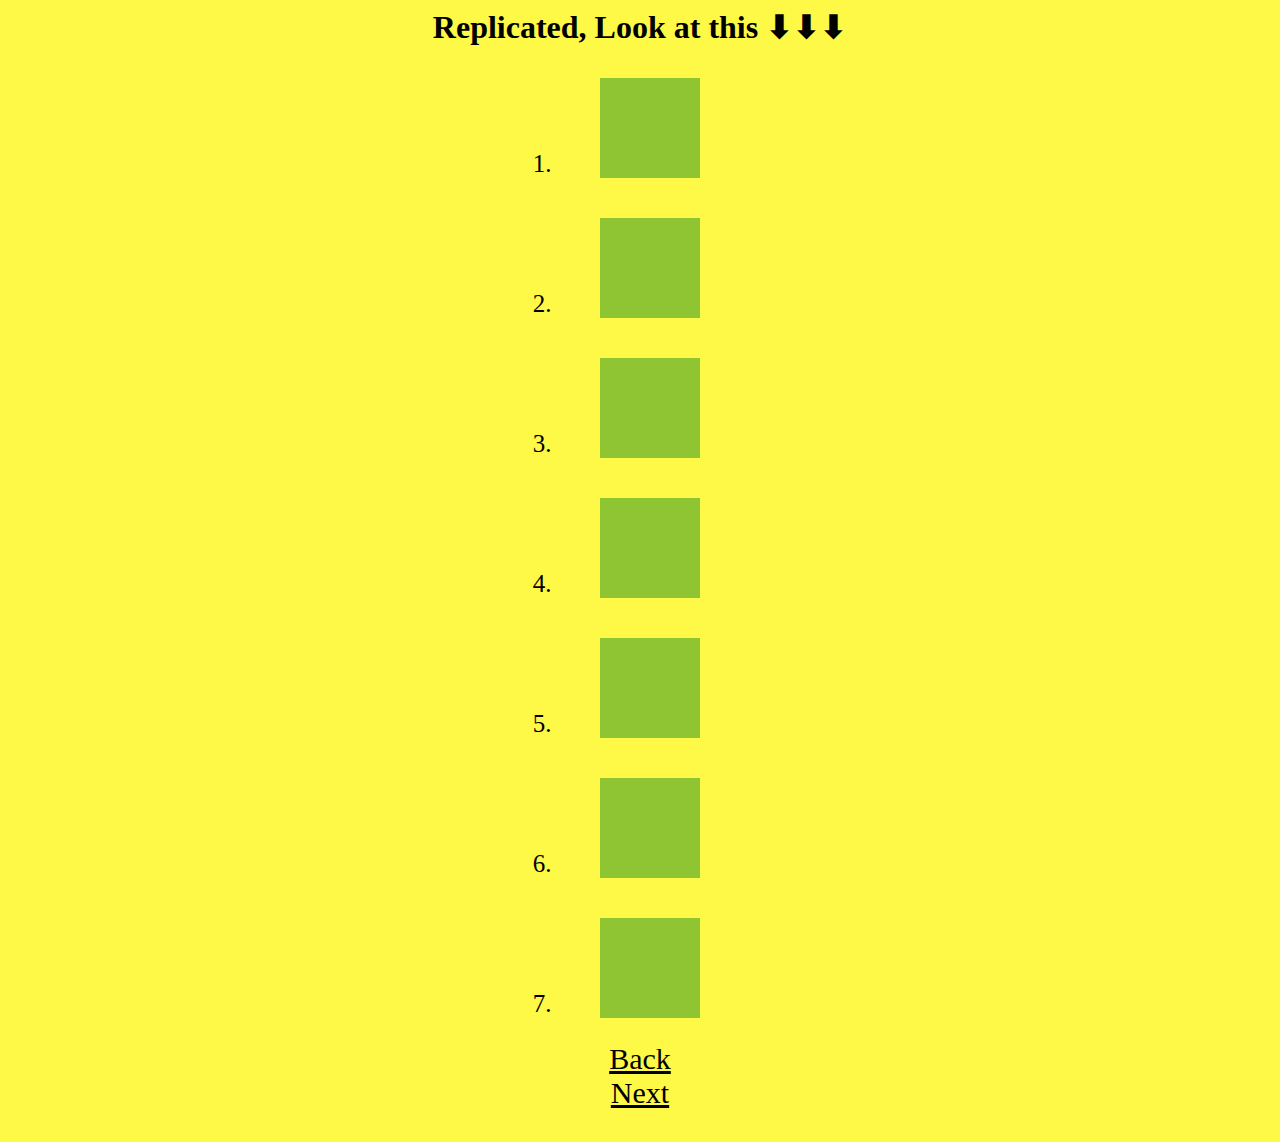
==== second_page.html @ 7b244d7c "First Commit" ====
<!DOCTYPE html>
<html lang="en">
<head>
    <meta charset="UTF-8">
    <meta http-equiv="X-UA-Compatible" content="IE=edge">
    <meta name="viewport" content="width=device-width, initial-scale=1.0">
    <title>Size Changing</title>
    <link rel="stylesheet" href="./style.css">
    <style>
        .box{
            background-color: #8fc532;
            transition: all 1s;
            transition-delay: 0.5s;
            transition-duration: 5s;
        }
        .box_list li{
            display: flex;
            flex-flow: row wrap;
            margin: 2.5rem 0rem;
        }
    </style>
</head>
<body>
    <div class="container">
        <h1 style="position:relative ;top:0.5rem;">Replicated, Look at this ⬇⬇⬇</h1>
        <ol class="box_list" type="1">
          <li>
            <span>1.</span>
            <div class="box" id="b1_2nd"></div>
          </li>
          <li>
            <span>2.</span>
            <div class="box" id="b2_2nd"></div>
          </li>
          <li>
            <span>3.</span>
            <div class="box" id="b3_2nd"></div>
          </li>
          <li>
            <span>4.</span>
            <div class="box" id="b4_2nd"></div>
          </li>
          <li>
            <span>5.</span>
            <div class="box" id="b5_2nd"></div>
          </li>
          <li>
            <span>6.</span>
            <div class="box" id="b6_2nd"></div>
          </li>
          <li>
            <span>7.</span>
            <div class="box" id="b7_2nd"></div>
          </li>
          <div
          style="
            font-size: 30px;
            margin-bottom: 1rem;
            position: relative;
            bottom: 1rem;"><a href="#" onclick="history.back()" style="color:black;">Back</a>
                <br><a href="./third_page.html" style="color:black;">Next</a>
            </div>
</body>
</html>
---- style.css ----
*{
    padding: 0px;
    margin: 0px;
}
/* ------------------------------------------------------------First Page-------------------------------------------------------------- */
/*--------------- Container-------------- */
body{
    background-color: #fef847;
    display: flex;
    justify-content: center;
}
.container{
    text-align: center;
    display: grid;
    grid-template-columns: repeat(1,auto);
}
.box_list{
    padding: 0px 100px;
}
.box_list li{
    margin: 5rem 0rem;
    display: grid;
    grid-template-columns: 0.1fr 1fr 1fr 1fr;
    grid-column-gap:3rem; 
}
.box_list li span{
    display: flex;
    align-items: flex-end;
    font-size: 25px;
}
/* ------------------Boxes ---------------*/
.box{
    width: 100px;
    height: 100px;
}
.p1_b1{
    background-color: #508890;
    animation-name:animation_b1;
    animation-duration: 10s;
    animation-iteration-count: infinite;
}
.p1_b2{
    background-color: #9f9f9f;
    animation-name:animation_b2;
    animation-duration: 10s;
    animation-iteration-count: infinite;
}
.p1_b3{
    background-color: #508890;
    animation-name:animation_b3;
    animation-duration: 10s;
    animation-iteration-count: infinite;
}
.p1_b4{
   
    border: 1px solid black;
}
#b4_1{
    background-color: #508890;
    animation-name:animation_b4_1;
    animation-duration: 3s;
    animation-iteration-count: infinite;
}
#b4_2{
    background-color: #9a4735;
    animation-name:animation_b4_2;
    animation-duration: 3s;
    animation-iteration-count: infinite;
}
#b4_3{
    background-color: #61a94d;
    animation-name:animation_b4_3;
    animation-duration: 7s;
    animation-iteration-count: infinite;
    animation-timing-function: ease-in-out;
}
/* ----------------------Animations and Transformations----------------------- */
/*------------- First Page---------------- */
@keyframes animation_b1{

    0%{
        transform: skewX(15deg);
    }
    25%{
        transform: skewX(-15deg);
    }
    50%{
        transform: skewX(15deg);
    }
    75%{
        transform: skewX(-15deg);
    }
    100%{
        transform: skewX(15deg);
    }
}
@keyframes animation_b2{

    0%{
        transform: skewY(15deg);
    }
    25%{
        transform: skewY(-15deg);
    }
    50%{
        transform: skewY(15deg);
    }
    75%{
        transform: skewY(-15deg);
    }
    100%{
        transform: skewY(15deg);
    }
}

@keyframes animation_b3{

    25%{
        transform: rotate(1turn);
    }
    100%{
        transform: rotate(3turn);
    }
}
@keyframes animation_b4_1{
    0%{
        transform: scaleY(1);
    }
    50%{
        transform: scaleY(0.5);
    }
}
@keyframes animation_b4_2{
    0%{
        transform: scaleX(1);
    }
    50%{
        transform: scaleX(0.5);
    }
}
@keyframes animation_b4_3{
    0%{
        transform: rotate(0deg);
    }
    25%{
        transform: rotate(105deg);
    }
    50%{
        transform: rotate(0deg);
    }
    75%{
        transform: rotate(105deg);
    }
}
/* -----------------Second Page ----------------------*/
#b1_2nd:hover{
    width: 30rem;
}
#b2_2nd:hover{
    width: 20rem;
    height: 20rem;
}
#b1_2nd:hover{
    width: 30rem;
}
#b1_2nd:hover{
    width: 30rem;
}
#b1_2nd:hover{
    width: 30rem;
}
#b1_2nd:hover{
    width: 30rem;
}
#b1_2nd:hover{
    width: 30rem;
}
/* ----------------------------------------------------------------------Media Query ---------------------------------------------------------------------------*/
@media only screen and (max-width:666px) and (min-width:100px){
    .main{
        width:99%;
    }
}
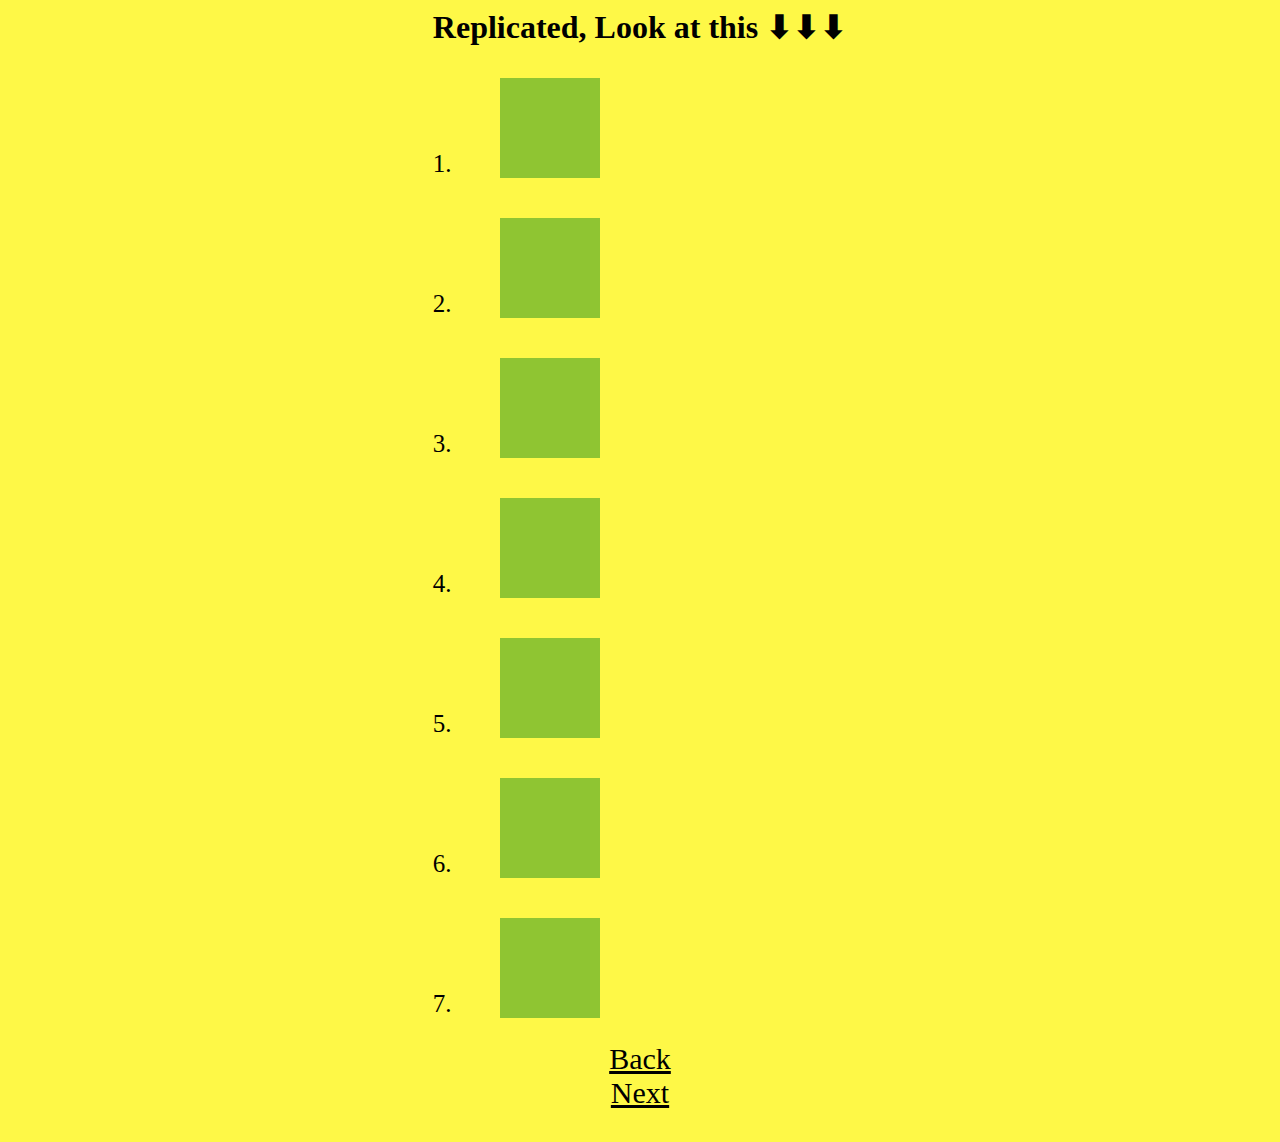
==== commit b87bf227: "completed third page" ====
--- a/second_page.html
+++ b/second_page.html
@@ -10,8 +10,8 @@
         .box{
             background-color: #8fc532;
             transition: all 1s;
-            transition-delay: 0.5s;
-            transition-duration: 5s;
+            transition-delay: 0.2s;
+            transition-duration: 3s;
         }
         .box_list li{
             display: flex;
@@ -26,7 +26,7 @@
         <ol class="box_list" type="1">
           <li>
             <span>1.</span>
-            <div class="box" id="b1_2nd"></div>
+            <div class="box b1_2nd"></div>
           </li>
           <li>
             <span>2.</span>
@@ -34,23 +34,23 @@
           </li>
           <li>
             <span>3.</span>
-            <div class="box" id="b3_2nd"></div>
+            <div class="box b1_2nd"></div>
           </li>
           <li>
             <span>4.</span>
-            <div class="box" id="b4_2nd"></div>
+            <div class="box b1_2nd"></div>
           </li>
           <li>
             <span>5.</span>
-            <div class="box" id="b5_2nd"></div>
+            <div class="box b1_2nd"></div>
           </li>
           <li>
             <span>6.</span>
-            <div class="box" id="b6_2nd"></div>
+            <div class="box b1_2nd"></div>
           </li>
           <li>
             <span>7.</span>
-            <div class="box" id="b7_2nd"></div>
+            <div class="box b1_2nd"></div>
           </li>
           <div
           style="
--- a/style.css
+++ b/style.css
@@ -2,21 +2,26 @@
     padding: 0px;
     margin: 0px;
 }
-/* ------------------------------------------------------------First Page-------------------------------------------------------------- */
+
 /*--------------- Container-------------- */
+html{
+    height: 100%;
+}
 body{
     background-color: #fef847;
     display: flex;
     justify-content: center;
+    width: 100%;
+    height: 100%;
 }
 .container{
     text-align: center;
     display: grid;
     grid-template-columns: repeat(1,auto);
 }
-.box_list{
+/* .box_list{
     padding: 0px 100px;
-}
+} */
 .box_list li{
     margin: 5rem 0rem;
     display: grid;
@@ -33,6 +38,7 @@
     width: 100px;
     height: 100px;
 }
+/*------ Box Animation Detals and Colors---- */
 .p1_b1{
     background-color: #508890;
     animation-name:animation_b1;
@@ -74,10 +80,113 @@
     animation-iteration-count: infinite;
     animation-timing-function: ease-in-out;
 }
-/* ----------------------Animations and Transformations----------------------- */
-/*------------- First Page---------------- */
+/* ------------Thirds Page Divs------------- */
+#bod{
+    background: url(./assets/Images/sky.jpg);
+    width: 100%;
+    height: 90vh;
+    justify-content: center;
+}
+#bod h1{
+    text-align:center;
+    margin-top: 20px;
+}
+#bod span{
+    padding: 1rem;
+    color: white;
+    background-color:#ab1e25;
+    box-shadow: 7px 7px #ebc83c;
+}
+#sun img{
+    width: 10rem;
+    height: 10rem;
+    float: right;
+    margin-right: 5%;
+    animation-name: sun_animation;
+    animation-duration: 80s;
+    animation-iteration-count: infinite;
+}
+#fly_man{
+    position: relative;
+    top: 100px;
+}
+#fly_man img{
+    position: relative;
+    left: 350px;
+    width: 100px;
+    height: 70px;
+    float: right;
+    animation-name: man_animation;
+    animation-duration: 5s;
+    animation-iteration-count: infinite;
+    animation-timing-function: none;
+}
+#part_mid{
+    position: relative;
+    top: 250px;
+}
+#car{
+    display: flex;
+    justify-content: center;
+}
+#car img[alt="car"]{
+    z-index: 1;
+    position: absolute;
+    width: 21%;
+    height: 40%;
+}
+#smoke{
+    position: absolute;
+    left: 27%;
+    top: 73%;
+    z-index: 1;
+}
+#smoke img{
+    transform: rotate(-90deg);
+    width: ;
+    height: 200px;
+}
+#wheels{
+    position: absolute;
+    left: 41%;
+    top: 78%;
+    z-index: 1;
+}
+#wheels img[alt="wheel_A"]{
+    z-index: 1;
+    width: 13%;
+    margin-right:25% ;
+    animation-name: W_Animation;
+    animation-duration: 1s;
+    animation-iteration-count: infinite;
+}
+#wheels img[alt="wheel_B"]{
+    z-index: 1;
+    width: 13%;
+    animation-name: W_Animation;
+    animation-duration: 1s;
+    animation-iteration-count: infinite;
+}
+#city{
+    background: url(./assets/Images/city.png);
+    filter: brightness(0.1%);
+    height: 250px;
+    width: 300%;
+    opacity: 200%;
+    background-repeat: repeat;
+    animation: city_animation 5s linear infinite;
+}
+#road{
+    background: url(./assets/Images/road.jpg);
+    background-repeat: repeat-x;
+    height: 190px;
+    width: 400%;
+    animation: city_animation 1.5s linear infinite;
+}
+/* -------------------------------------------------------------Animations and Transformations--------------------------------------------------------------------- */
+/*------------- First Page Animation---------------- */
 @keyframes animation_b1{
-
+    
     0%{
         transform: skewX(15deg);
     }
@@ -95,7 +204,7 @@
     }
 }
 @keyframes animation_b2{
-
+    
     0%{
         transform: skewY(15deg);
     }
@@ -114,7 +223,7 @@
 }
 
 @keyframes animation_b3{
-
+    
     25%{
         transform: rotate(1turn);
     }
@@ -152,32 +261,78 @@
         transform: rotate(105deg);
     }
 }
-/* -----------------Second Page ----------------------*/
-#b1_2nd:hover{
-    width: 30rem;
+/* -----------------Second Page Animation----------------------*/
+.b1_2nd:hover{
+    width: 20rem;
 }
 #b2_2nd:hover{
     width: 20rem;
     height: 20rem;
 }
-#b1_2nd:hover{
-    width: 30rem;
-}
-#b1_2nd:hover{
-    width: 30rem;
-}
-#b1_2nd:hover{
-    width: 30rem;
-}
-#b1_2nd:hover{
-    width: 30rem;
-}
-#b1_2nd:hover{
-    width: 30rem;
-}
+
+/*--------------------- Third Page Animation------------- */
+@keyframes city_animation{
+    100%{
+        transform: translate(-2000px);
+    }
+}
+@keyframes W_Animation{
+    100%{
+        transform: rotate(100turn);
+    }
+}
+@keyframes sun_animation{
+    100%{
+        transform: translateX(-1450px);
+    }
+}
+@keyframes man_animation{
+    100%{
+        transform: translateX(-1650px);
+    }
+}
+
+
 /* ----------------------------------------------------------------------Media Query ---------------------------------------------------------------------------*/
-@media only screen and (max-width:666px) and (min-width:100px){
-    .main{
-        width:99%;
+@media only screen and (max-width:1370px) and (min-width:667px) {
+    #part_mid{
+        position: relative;
+        top: 150px;
+    }
+    #wheels img[alt="wheel_A"]{
+        margin-right:20% ;
+    }
+}
+@media only screen and (max-width:666px) and (min-width:418px){
+    body{
+        padding-right:50px;
+    }
+    .box{
+        width: 80px;
+        height: 80px;
+    }
+}
+@media only screen and (max-width:419px) and (min-width:281px){
+    body{
+        padding-right:50px;
+    }
+    .box{
+        width: 50px;
+        height: 50px;
+    }
+}
+@media only screen and (max-width:280px) and (min-width:100px){
+    body{
+        padding-right:50px;
+    }
+    .box{
+        width: 35px;
+        height: 35px;
+    }
+    .container h1{
+        font-size: 23px;
+    }
+    .box_list li{
+        margin: 3rem 0px;
     }
 }